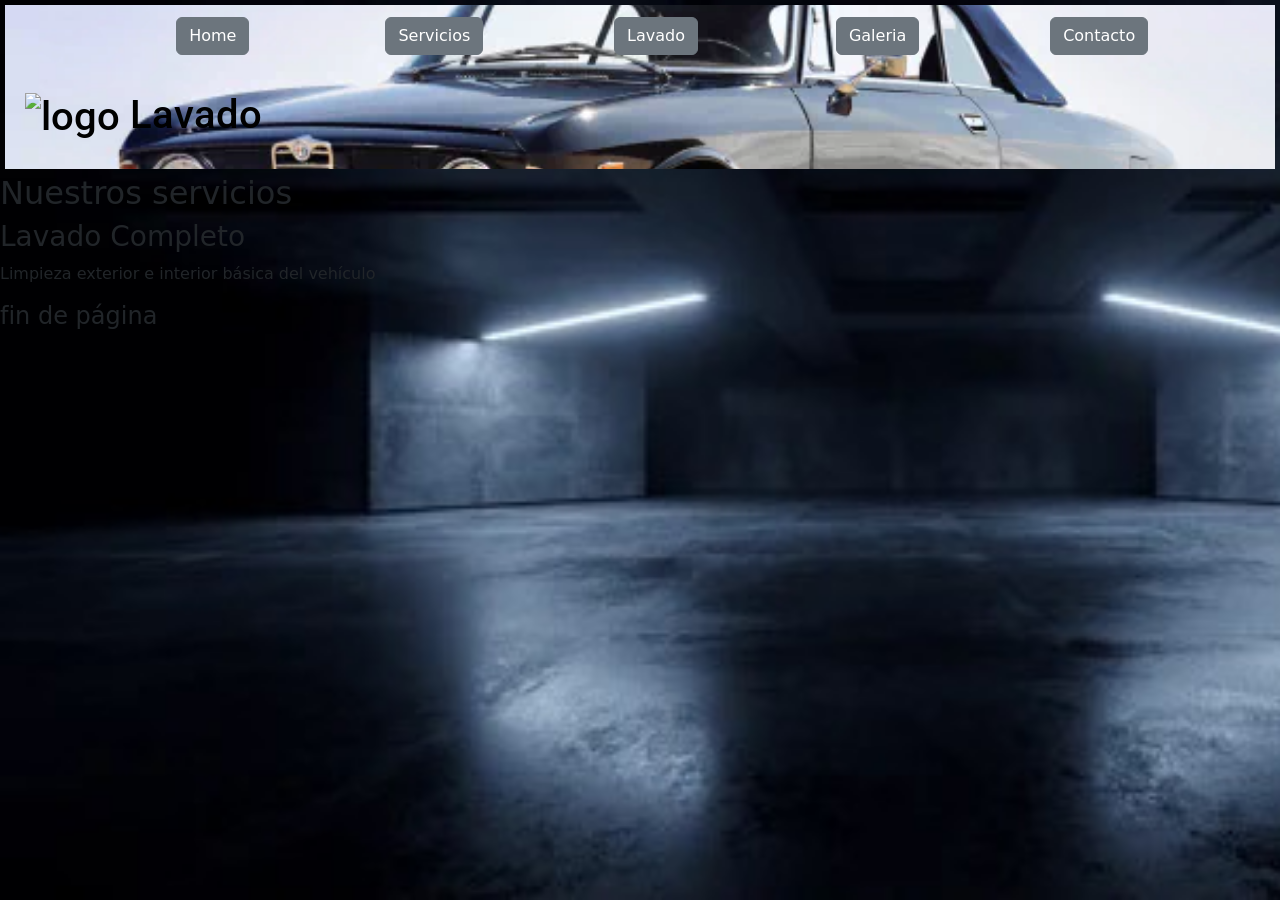
==== lavado.html @ 258c2ab9 "se agregaron botones e hiperbinculos" ====
<!DOCTYPE html>
<html lang="es"> 
    <head>
        <link rel="stylesheet" href="style.css">
        <title>Lavado</title>
        <meta charset="UTF-8"> 
        <meta name="viewport" content="width=device-width, initial-scale=1" >
        <link href="https://cdn.jsdelivr.net/npm/bootstrap@5.3.8/dist/css/bootstrap.min.css" rel="stylesheet" integrity="sha384-sRIl4kxILFvY47J16cr9ZwB07vP4J8+LH7qKQnuqkuIAvNWLzeN8tE5YBujZqJLB" crossorigin="anonymous">
        <link rel="preconnect" href="https://fonts.googleapis.com">
<link rel="preconnect" href="https://fonts.gstatic.com" crossorigin>
<link href="https://fonts.googleapis.com/css2?family=Lora:ital,wght@0,400..700;1,400..700&family=Roboto:ital,wght@0,100..900;1,100..900&display=swap" rel="stylesheet"></head>

<body> 
    <header id="auto-baner"> 
        <nav>
            <div class="container text-center">
            <ul class="row align-items-start">
                <li class="col"><a href="index.html" type="button" class="btn btn-secondary">Home</a></li>
                <li class="col"><a href="servicios.html" type="button" class="btn btn-secondary">Servicios</a></li> 
                <li class="col"><a href="lavado.html" type="button" class="btn btn-secondary">Lavado</a></li>
                <li class="col"><a href="galeria.html" type="button" class="btn btn-secondary">Galeria</a></li>
                <li class="col"><a href="contacto.html" type="button" class="btn btn-secondary">Contacto</a></li>
        </ul>
            </div>   
        </nav>
        <h1><img src="https://dummyimage.com/100x100/000/fff" alt="logo" width="80">Lavado</h1>
        
        </header>
    <main>
        <section class="servicios">
<h2>Nuestros servicios</h2>
<div class="Cards">
<div class="Card">
    <h3>Lavado Completo</h3>
    <p>Limpieza exterior e interior básica del vehículo</p>
    </div>
</div>
        </section>
    </main>
    <footer> 
        <h4>
            fin de página
        </h4>

    </footer>
    <script src="https://cdn.jsdelivr.net/npm/bootstrap@5.3.8/dist/js/bootstrap.bundle.min.js" integrity="sha384-FKyoEForCGlyvwx9Hj09JcYn3nv7wiPVlz7YYwJrWVcXK/BmnVDxM+D2scQbITxI" crossorigin="anonymous"></script>
</body>
</html>
---- style.css ----
body {
    font-family: Arial, sans-serif;
    margin: 0;
    padding: 0;
    background-image: url(fondo.jpg);
    background-repeat: no-repeat;
    background-attachment: fixed;
    background-size: cover;
}

h1 {
  font-family: "Roboto", sans-serif;
  font-optical-sizing: auto;
  font-weight: 500;
  font-style: normal;
}

h1 img {
    vertical-align: middle;
margin: 10px;
}

#auto-baner {
    background-image: url(auto-baner.webp);
    background-size: cover;
    background-position: center;
    color: black;
    padding: 10px;
    margin: 5px;
}

.align-items-start {
list-style-type: none; }

.col {
    margin: 10px;
    padding: 2px;
 }
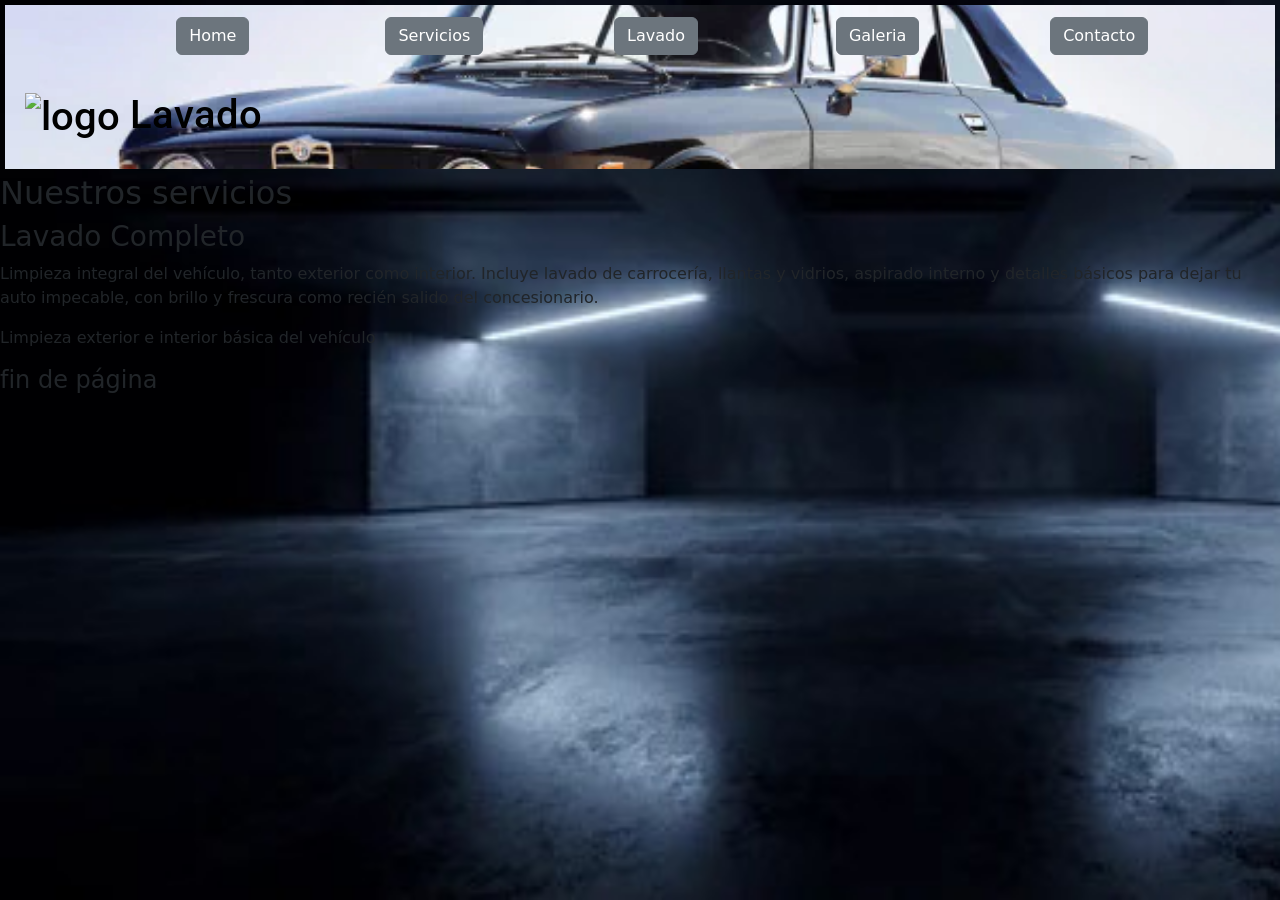
==== commit fd471804: "agregamos datos de hoy" ====
--- a/lavado.html
+++ b/lavado.html
@@ -32,6 +32,7 @@
 <div class="Cards">
 <div class="Card">
     <h3>Lavado Completo</h3>
+    <p>Limpieza integral del vehículo, tanto exterior como interior. Incluye lavado de carrocería, llantas y vidrios, aspirado interno y detalles básicos para dejar tu auto impecable, con brillo y frescura como recién salido del concesionario.</p>
     <p>Limpieza exterior e interior básica del vehículo</p>
     </div>
 </div>
